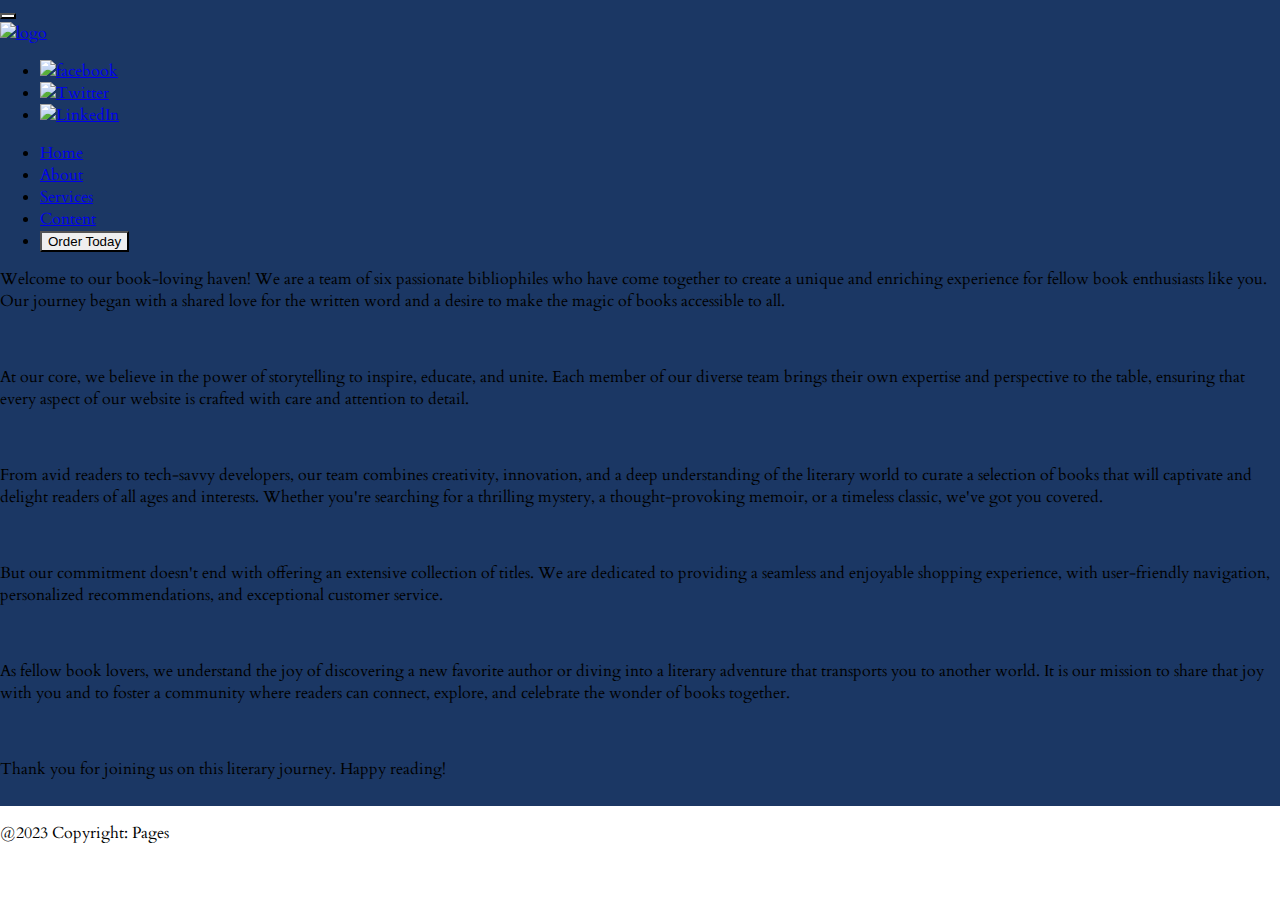
==== about.html @ 243a9ec3 "Added about.html and services.html" ====
<!DOCTYPE html>
<html lang="en">

<head>
    <meta charset="UTF-8" />
    <meta http-equiv="X-UA-Compatible" content="IE=edge" />
    <meta name="viewport" content="width=device-width, initial-scale=1.0" />
    <title>Pages -A Book Purchasing Website</title>
    <link rel="stylesheet" href="https://cdn.jsdelivr.net/npm/bootstrap@5.2.3/dist/css/bootstrap.min.css"
        integrity="sha384-rbsA2VBKQhggwzxH7pPCaAqO46MgnOM80zW1RWuH61DGLwZJEdK2Kadq2F9CUG65" crossorigin="anonymous" />
    <link rel="stylesheet" href="index.css" />
    <link rel="preconnect" href="https://fonts.googleapis.com" />
    <link rel="preconnect" href="https://fonts.gstatic.com" crossorigin />
    <link href="https://fonts.googleapis.com/css2?family=Cardo&display=swap" rel="stylesheet" />
    <link rel="preconnect" href="https://fonts.googleapis.com" />
    <link rel="preconnect" href="https://fonts.gstatic.com" crossorigin />
    <link href="https://fonts.googleapis.com/css2?family=Inter:wght@100&display=swap" rel="stylesheet" />
</head>

<body>
    <header>
        <div>
            <div class="jumbotron jumbotron-fluid jumbotron-style">
                <div class="container">
                    <nav class="navbar navbar-expand-lg">
                        <button class="navbar-toggler navbar-hamburger-style mb-2" type="button"
                            data-bs-toggle="collapse" data-bs-target="#navbarTogglerDemo01"
                            aria-controls="navbarTogglerDemo01" aria-expanded="false" aria-label="Toggle navigation">
                            <span class="navbar-toggler-icon"></span>
                        </button>
                        <div class="collapse navbar-collapse" id="navbarTogglerDemo01">
                            <a class="navbar-brand" href="#">
                                <img src="./images/Logo.png" class="d-inline-block align-top" alt="logo" />
                            </a>
                            <ul class="navbar-nav mr-auto mt-2 mt-lg-0">
                                <li class="nav-item">
                                    <a class="nav-link" href="#"><img src="./images/Facebook.png"
                                            class="d-inline-block align-top social-link-style" alt="facebook" /></a>
                                </li>
                                <li class="nav-item">
                                    <a class="nav-link" href="#"><img src="./images/Twitter.png"
                                            class="d-inline-block align-top social-link-style" alt="Twitter" /></a>
                                </li>
                                <li class="nav-item">
                                    <a class="nav-link" href="#"><img src="./images/LinkedIn.png"
                                            class="d-inline-block align-top social-link-style" alt="LinkedIn" /></a>
                                </li>
                            </ul>
                            <ul class="navbar-nav ms-auto mb-2 mb-lg-0">
                                <li class="nav-item">
                                    <a class="nav-link text-white" href="#">Home</a>
                                </li>
                                <li class="nav-item">
                                    <a class="nav-link text-white" href="#">About</a>
                                </li>
                                <li class="nav-item">
                                    <a class="nav-link text-white" href="#">Services</a>
                                </li>
                                <li class="nav-item">
                                    <a class="nav-link text-white" href="#">Content</a>
                                </li>
                                <li class="nav-item">
                                    <button type="button" class="btn btn-warning px-4">
                                        Order Today
                                    </button>
                                </li>
                            </ul>
                        </div>
                    </nav>
                </div>
                <div class="container d-flex justify-content-center my-5">
                    <div class="row w-90 h-50 align-items-center">

                        <div class="container align-items-center">
                            <p class="text-light h3">
                                Welcome to our book-loving haven! We are a team of six passionate bibliophiles who have
                                come together to create a unique and enriching experience for fellow book enthusiasts
                                like you. Our journey began with a shared love for the written word and a desire to make
                                the magic of books accessible to all.</p>
                            <br>
                            <p class="text-light h3">At our core, we believe in the power of storytelling to inspire,
                                educate, and unite. Each member of our diverse team brings their own expertise and
                                perspective to the table, ensuring that every aspect of our website is crafted with care
                                and attention to detail.</p>

                            <br>
                            <p class="text-light h3">From avid readers to tech-savvy developers, our team combines
                                creativity, innovation, and a deep understanding of the literary world to curate a
                                selection of books that will captivate and delight readers of all ages and interests.
                                Whether you're searching for a thrilling mystery, a thought-provoking memoir, or a
                                timeless classic, we've got you covered.</p>

                            <br>
                            <p class="text-light h3">But our commitment doesn't end with offering an extensive
                                collection of titles. We are dedicated to providing a seamless and enjoyable shopping
                                experience, with user-friendly navigation, personalized recommendations, and exceptional
                                customer service.</p>

                            <br>
                            <p class="text-light h3">As fellow book lovers, we understand the joy of discovering a new
                                favorite author or diving into a literary adventure that transports you to another
                                world. It is our mission to share that joy with you and to foster a community where
                                readers can connect, explore, and celebrate the wonder of books together.</p>

                            <br>
                            <p class="text-light h3">Thank you for joining us on this literary journey. Happy reading!
                            </p>
                        </div>


                    </div>
                </div>
                <div style="height: 10px"></div>
            </div>
        </div>
    </header>


    <footer>
        <div class="footer-design justify-content-center align-items-center">
            <p class="footer-text-style">@2023 Copyright: Pages</p>
        </div>
    </footer>
</body>
<script src="https://cdn.jsdelivr.net/npm/bootstrap@5.2.3/dist/js/bootstrap.min.js"></script>

</html>
---- index.css ----
body {
  margin: 0;
  padding: 0;
  font-family: "Cardo", serif;
  height: 100%;
}

html {
  height: 100%;
}
.jumbotron-style {
  background-color: #1b3764;
}
.bg-light {
  background-color: none !important;
}

.social-link-style {
  height: 2.2rem;
  width: 2.2rem;
}

button.btn.btn-warning.px-4 {
  border-radius: 0;
}

button.navbar-toggler.navbar-hamburger-style {
  color: white;
  background: white;
}

.welcome-style {
  font-family: "Cardo", serif;
  font-weight: 400;
  font-size: 24px;
}

.title-style {
  font-family: "Cardo", serif;
  font-weight: 700;
}

.description-style {
  font-family: "Inter", sans-serif;
  font-weight: 400;
  font-size: 19px;
}

.order-btn-style {
  border-radius: 0px;
}

.free-demo-style {
  font-family: "Cardo", serif;
  font-weight: 700;
  font-size: 18px;
  align-self: center;
}

.authors-book-style {
  font-family: "Cardo", serif;
  font-size: 35px;
  font-weight: 700;
  text-align: center;
  color: #1b3764;
}

.book-detail-head-style {
  font-family: "Cardo", serif;
  font-style: normal;
  font-weight: 700;
  font-size: 22px;
  color: #1b3764;
}

.book-detail-description-style {
  font-family: "Inter", sans-serif;
  font-style: normal;
  font-weight: 400;
  font-size: 14px;
  color: #969aa0;
}
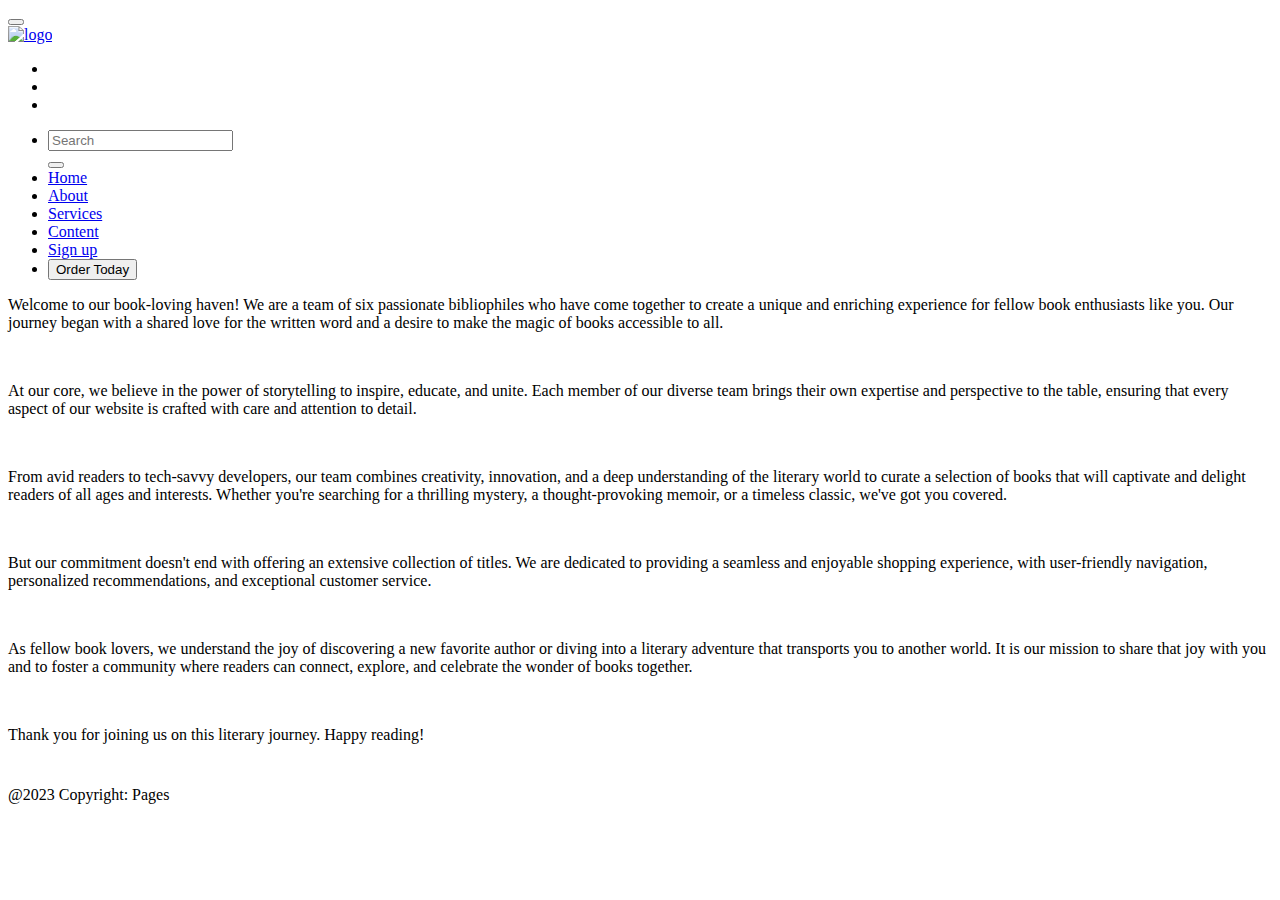
==== commit a08d3c63: "Added search bar in the navbar and minor bug fixes." ====
--- a/about.html
+++ b/about.html
@@ -5,68 +5,92 @@
     <meta charset="UTF-8" />
     <meta http-equiv="X-UA-Compatible" content="IE=edge" />
     <meta name="viewport" content="width=device-width, initial-scale=1.0" />
-    <title>Pages -A Book Purchasing Website</title>
+    <title>About</title>
     <link rel="stylesheet" href="https://cdn.jsdelivr.net/npm/bootstrap@5.2.3/dist/css/bootstrap.min.css"
         integrity="sha384-rbsA2VBKQhggwzxH7pPCaAqO46MgnOM80zW1RWuH61DGLwZJEdK2Kadq2F9CUG65" crossorigin="anonymous" />
-    <link rel="stylesheet" href="index.css" />
+    <link rel="stylesheet" href="styles/index.css" />
     <link rel="preconnect" href="https://fonts.googleapis.com" />
     <link rel="preconnect" href="https://fonts.gstatic.com" crossorigin />
     <link href="https://fonts.googleapis.com/css2?family=Cardo&display=swap" rel="stylesheet" />
     <link rel="preconnect" href="https://fonts.googleapis.com" />
     <link rel="preconnect" href="https://fonts.gstatic.com" crossorigin />
     <link href="https://fonts.googleapis.com/css2?family=Inter:wght@100&display=swap" rel="stylesheet" />
+    <!-- fontawsome cdn attachment -->
+    <link rel="stylesheet" href="https://cdnjs.cloudflare.com/ajax/libs/font-awesome/6.5.1/css/all.min.css"
+        integrity="sha512-DTOQO9RWCH3ppGqcWaEA1BIZOC6xxalwEsw9c2QQeAIftl+Vegovlnee1c9QX4TctnWMn13TZye+giMm8e2LwA=="
+        crossorigin="anonymous" referrerpolicy="no-referrer" />
 </head>
 
 <body>
     <header>
         <div>
             <div class="jumbotron jumbotron-fluid jumbotron-style">
-                <div class="container">
-                    <nav class="navbar navbar-expand-lg">
-                        <button class="navbar-toggler navbar-hamburger-style mb-2" type="button"
-                            data-bs-toggle="collapse" data-bs-target="#navbarTogglerDemo01"
-                            aria-controls="navbarTogglerDemo01" aria-expanded="false" aria-label="Toggle navigation">
-                            <span class="navbar-toggler-icon"></span>
-                        </button>
-                        <div class="collapse navbar-collapse" id="navbarTogglerDemo01">
-                            <a class="navbar-brand" href="#">
-                                <img src="./images/Logo.png" class="d-inline-block align-top" alt="logo" />
-                            </a>
-                            <ul class="navbar-nav mr-auto mt-2 mt-lg-0">
-                                <li class="nav-item">
-                                    <a class="nav-link" href="#"><img src="./images/Facebook.png"
-                                            class="d-inline-block align-top social-link-style" alt="facebook" /></a>
-                                </li>
-                                <li class="nav-item">
-                                    <a class="nav-link" href="#"><img src="./images/Twitter.png"
-                                            class="d-inline-block align-top social-link-style" alt="Twitter" /></a>
-                                </li>
-                                <li class="nav-item">
-                                    <a class="nav-link" href="#"><img src="./images/LinkedIn.png"
-                                            class="d-inline-block align-top social-link-style" alt="LinkedIn" /></a>
-                                </li>
-                            </ul>
-                            <ul class="navbar-nav ms-auto mb-2 mb-lg-0">
-                                <li class="nav-item">
-                                    <a class="nav-link text-white" href="#">Home</a>
-                                </li>
-                                <li class="nav-item">
-                                    <a class="nav-link text-white" href="#">About</a>
-                                </li>
-                                <li class="nav-item">
-                                    <a class="nav-link text-white" href="#">Services</a>
-                                </li>
-                                <li class="nav-item">
-                                    <a class="nav-link text-white" href="#">Content</a>
-                                </li>
-                                <li class="nav-item">
-                                    <button type="button" class="btn btn-warning px-4">
-                                        Order Today
-                                    </button>
-                                </li>
-                            </ul>
-                        </div>
-                    </nav>
+                <div class="fixed-nav-parant">
+                    <div class="container fixed-nav">
+                        <nav class="navbar navbar-expand-lg">
+                            <button class="navbar-toggler navbar-hamburger-style mb-2" type="button"
+                                data-bs-toggle="collapse" data-bs-target="#navbarTogglerDemo01"
+                                aria-controls="navbarTogglerDemo01" aria-expanded="false"
+                                aria-label="Toggle navigation">
+                                <span class="navbar-toggler-icon"></span>
+                            </button>
+                            <div class="collapse navbar-collapse" id="navbarTogglerDemo01">
+                                <a class="navbar-brand" href="index.html">
+                                    <img src="./images/Logo.png" class="d-inline-block align-top" alt="logo" />
+                                </a>
+                                <ul class="navbar-nav mr-auto mt-2 mt-lg-0">
+                                    <li class="nav-item">
+                                        <a class="nav-link" href="https://www.facebook.com"><i
+                                                class="fa-brands fa-square-facebook" style="color: #ffffff;"></i></a>
+                                    </li>
+                                    <li class="nav-item">
+                                        <a class="nav-link" href="https://www.twitter.com"><i
+                                                class="fa-brands fa-square-x-twitter" style="color: #ffffff;"></i></a>
+                                    </li>
+                                    <li class="nav-item">
+                                        <a class="nav-link" href="https://www.linkedin.com"><i
+                                                class="fa-brands fa-linkedin" style="color: #ffffff;"></i></a>
+                                    </li>
+                                </ul>
+                                <ul class="navbar-nav ms-auto mb-2 mb-lg-0">
+                                    <li class="nav-item">
+                                        <div class="input-group">
+                                            <form class="form-inline my-2 my-lg-0">
+                                                <input class="form-control mr-sm-2" type="search" placeholder="Search"
+                                                    aria-label="Search">
+                                            </form>
+                                            <button id="search-button" type="button" class="btn btn-primary"
+                                                style="height: 50%;">
+                                                <i class="fas fa-search"></i>
+                                            </button>
+                                        </div>
+                                    </li>
+                                    <li class="nav-item">
+                                        <a class="nav-link text-white" href="index.html">Home</a>
+                                    </li>
+                                    <li class="nav-item">
+                                        <a class="nav-link text-white" href="about.html">About</a>
+                                    </li>
+                                    <li class="nav-item">
+                                        <a class="nav-link text-white" href="services.html">Services</a>
+                                    </li>
+                                    <li class="nav-item">
+                                        <a class="nav-link text-white" href="index.html">Content</a>
+                                    </li>
+                                    <li class="nav-item">
+                                        <a class="nav-link text-white" href="sign-up.html">Sign up</a>
+                                    </li>
+                                    <li class="nav-item">
+                                        <a href="booking.html">
+                                            <button type="button" class="btn btn-warning px-4">
+                                                Order Today <i class="fa-solid fa-cart-shopping fa-beat"></i>
+                                            </button>
+                                        </a>
+                                    </li>
+                                </ul>
+                            </div>
+                        </nav>
+                    </div>
                 </div>
                 <div class="container d-flex justify-content-center my-5">
                     <div class="row w-90 h-50 align-items-center">
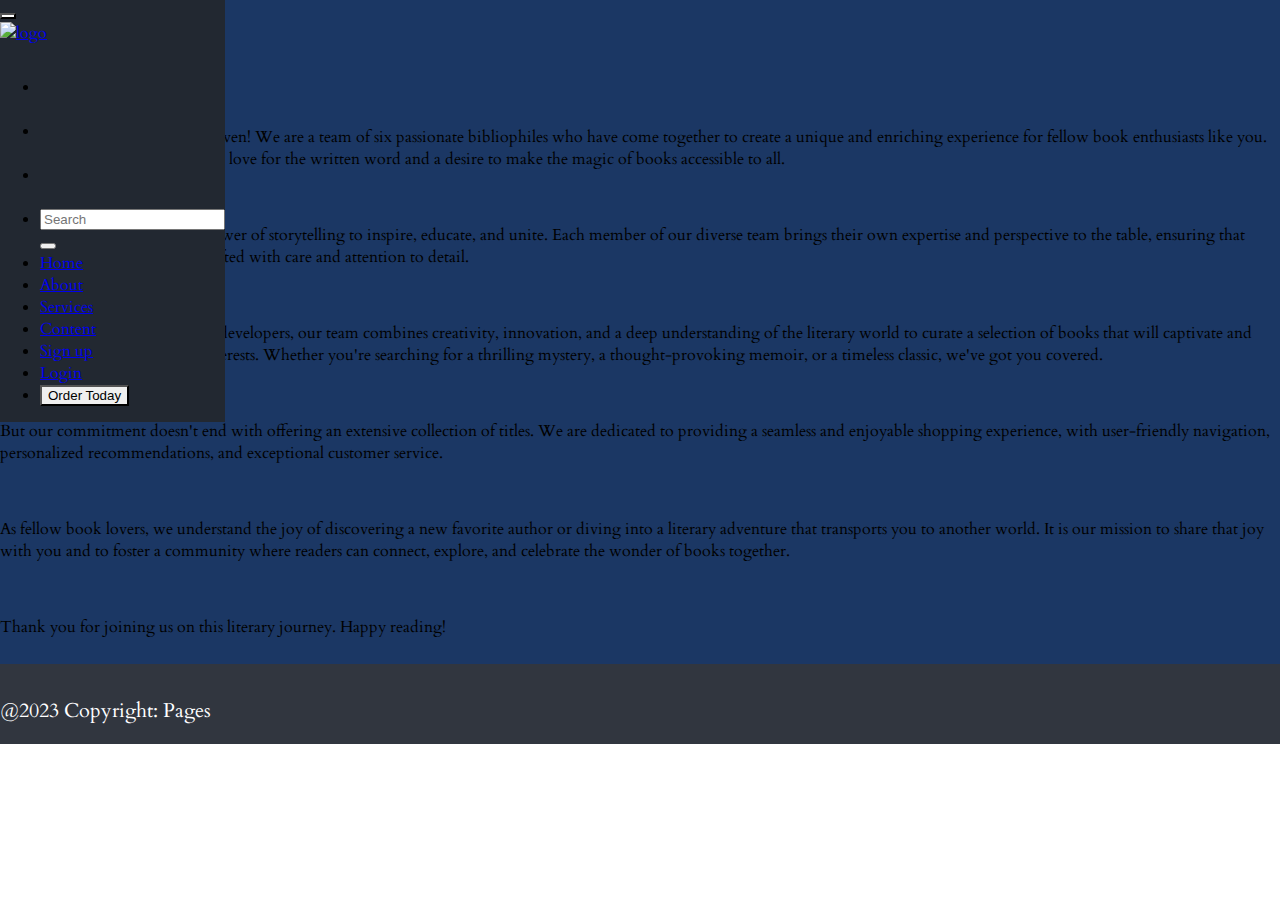
==== commit a840351f: "Merge pull request #29 from Gourab2005/Gourab_Das" ====
--- a/about.html
+++ b/about.html
@@ -68,17 +68,20 @@
                                     <li class="nav-item">
                                         <a class="nav-link text-white" href="index.html">Home</a>
                                     </li>
-                                    <li class="nav-item">
+                                      <li class="nav-item">
                                         <a class="nav-link text-white" href="about.html">About</a>
+                                      </li>
+                                      <li class="nav-item">
+                                        <a class="nav-link text-white" href="services.html">Services</a>
+                                      </li>
+                                      <li class="nav-item">
+                                        <a class="nav-link text-white" href="index.html">Content</a>
+                                      </li>
+                                      <li class="nav-item">
+                                        <a class="nav-link text-white" href="sign-up.html">Sign up</a>
                                     </li>
                                     <li class="nav-item">
-                                        <a class="nav-link text-white" href="services.html">Services</a>
-                                    </li>
-                                    <li class="nav-item">
-                                        <a class="nav-link text-white" href="index.html">Content</a>
-                                    </li>
-                                    <li class="nav-item">
-                                        <a class="nav-link text-white" href="sign-up.html">Sign up</a>
+                                        <a class="nav-link text-white" href="login.html">Login</a>
                                     </li>
                                     <li class="nav-item">
                                         <a href="booking.html">
@@ -92,42 +95,43 @@
                         </nav>
                     </div>
                 </div>
+                <br><br><br><br>
                 <div class="container d-flex justify-content-center my-5">
                     <div class="row w-90 h-50 align-items-center">
 
-                        <div class="container align-items-center">
-                            <p class="text-light h3">
+                        <div class="container align-items-center"><br>
+                            <p class="text-light h4">
                                 Welcome to our book-loving haven! We are a team of six passionate bibliophiles who have
                                 come together to create a unique and enriching experience for fellow book enthusiasts
                                 like you. Our journey began with a shared love for the written word and a desire to make
                                 the magic of books accessible to all.</p>
                             <br>
-                            <p class="text-light h3">At our core, we believe in the power of storytelling to inspire,
+                            <p class="text-light h4">At our core, we believe in the power of storytelling to inspire,
                                 educate, and unite. Each member of our diverse team brings their own expertise and
                                 perspective to the table, ensuring that every aspect of our website is crafted with care
                                 and attention to detail.</p>
 
                             <br>
-                            <p class="text-light h3">From avid readers to tech-savvy developers, our team combines
+                            <p class="text-light h4">From avid readers to tech-savvy developers, our team combines
                                 creativity, innovation, and a deep understanding of the literary world to curate a
                                 selection of books that will captivate and delight readers of all ages and interests.
                                 Whether you're searching for a thrilling mystery, a thought-provoking memoir, or a
                                 timeless classic, we've got you covered.</p>
 
                             <br>
-                            <p class="text-light h3">But our commitment doesn't end with offering an extensive
+                            <p class="text-light h4">But our commitment doesn't end with offering an extensive
                                 collection of titles. We are dedicated to providing a seamless and enjoyable shopping
                                 experience, with user-friendly navigation, personalized recommendations, and exceptional
                                 customer service.</p>
 
                             <br>
-                            <p class="text-light h3">As fellow book lovers, we understand the joy of discovering a new
+                            <p class="text-light h4">As fellow book lovers, we understand the joy of discovering a new
                                 favorite author or diving into a literary adventure that transports you to another
                                 world. It is our mission to share that joy with you and to foster a community where
                                 readers can connect, explore, and celebrate the wonder of books together.</p>
 
                             <br>
-                            <p class="text-light h3">Thank you for joining us on this literary journey. Happy reading!
+                            <p class="text-light h4">Thank you for joining us on this literary journey. Happy reading!
                             </p>
                         </div>
 
--- a/styles/index.css
+++ b/styles/index.css
@@ -0,0 +1,237 @@
+@import url('https://fonts.googleapis.com/css2?family=Germania+One&family=Teko:wght@300..700&family=Truculenta:opsz,wght@12..72,100..900&display=swap');
+body {
+	margin: 0;
+	padding: 0;
+	font-family: "Cardo", serif;
+	height: 100%;
+}
+
+html {
+	height: 100%;
+}
+
+.jumbotron-style {
+	background-color: #1b3764;
+}
+
+.bg-light {
+	background-color: none !important;
+}
+
+.social-link-style {
+	height: 2.2rem;
+	width: 2.2rem;
+}
+
+/* Styling for navbar social-media icons starts */
+.nav-link i {
+  margin-top: 0.5rem;
+  font-size: 2rem;
+}
+
+/* Styling for navbar social-media icons ends */
+button.btn.btn-warning.px-4 {
+	border-radius: 0;
+}
+
+button.navbar-toggler.navbar-hamburger-style {
+	color: white;
+	background: white;
+}
+
+.welcome-style {
+	font-family: "Cardo", serif;
+	font-weight: 400;
+	font-size: 24px;
+}
+
+.title-style {
+	font-family: "Cardo", serif;
+	font-weight: 700;
+}
+
+.description-style {
+  font-family: "Inter", sans-serif;
+  font-weight: 900;
+  font-size: 19px;
+}
+
+.order-btn-style {
+	border-radius: 0px;
+}
+
+.free-demo-style {
+	font-family: "Cardo", serif;
+	font-weight: 700;
+	font-size: 18px;
+	align-self: center;
+}
+
+.authors-book-style {
+	font-family: "Cardo", serif;
+	font-size: 35px;
+	font-weight: 700;
+	text-align: center;
+	color: #01fffb !important;
+}
+
+.book-detail-head-style {
+	font-family: "Cardo", serif;
+	font-style: normal;
+	font-weight: 700;
+	font-size: 22px;
+	color: #1b3764;
+}
+
+.book-detail-description-style {
+	font-family: "Inter", sans-serif;
+	font-style: normal;
+	font-weight: 600;
+	font-size: 15px;
+	color: #000000;
+}
+
+.vertical-line {
+	border-right: 1px solid #ffca42;
+}
+
+.neglect-css p {
+	margin: 0;
+	padding: 0;
+}
+
+button.btn.btn-outline-warning.get-book-now-style.btn-lg {
+	border-radius: 0px;
+}
+
+.col-md-5.card {
+	margin-right: 2rem;
+}
+
+.footer-design {
+	height: 5rem;
+	background-color: #31363F;
+	display: flex;
+}
+
+p.footer-text-style {
+	color: white;
+	font-size: 20px;
+	font-weight: 500;
+	align-self: end;
+}
+
+.fixed-nav {
+  background-color: #222831; /*color palat is used from https://colorhunt.co/palette/22283131363f76abaeeeeeee color hunt site*/
+  position: fixed;
+  max-width: 100vw !important;
+  --bs-gutter-x: 14rem;
+  z-index: 1000;
+}
+.nav-item{
+  z-index: 1000;
+}
+
+.my-5 {
+  margin-top: 0rem !important;
+  margin-bottom: 0vh !important;
+}
+
+.h-50 {
+  height: 110% !important;
+}
+
+.container-fullscreen {
+  height: 100vh;
+  align-items: center;
+  margin-top: 100vh;
+}
+
+.forefrontpage-img {
+  display: flex;
+  align-items: center;
+}
+
+@media(max-width:992px) {
+  .fixed-nav {
+    --bs-gutter-x: 1rem !important;
+  }
+
+  .my-5 {
+    margin-top: 0rem !important;
+    margin-bottom: 2vh !important;
+  }
+
+  .forefrontpage-img {
+    display: grid !important;
+  }
+
+  .h-50 {
+    height: 75vh !important;
+  }
+
+}
+
+.orderForm {
+  background-image: url("./images/Logo.png");
+  background-repeat: no-repeat;
+  background-size: cover;
+  background-position: center;
+}
+
+@media(max-width:767px) {
+  .my-5 {
+    margin-top: 0rem !important;
+    margin-bottom: 80vh !important;
+  }
+}
+.hidden{
+  opacity: 0;
+  transition: all 2s;
+  filter: blur(3px);
+  transform: translateY(-80%);
+}
+.show{
+  opacity: 1;
+  filter: blur(0);
+  transform: translateX(0);
+}
+.background-set-without-blur{
+  background:url(/images/background.avif);
+  /* background:url(images/background.avif); */
+  background-repeat: no-repeat;
+  background-size: cover;
+  background-attachment: fixed;
+  margin-left: 0;
+  margin-right: 0;
+  margin-bottom: 0;
+}
+.background-set{
+  background:url(/images/background.avif);
+  /* background:url(images/background.avif); */
+  background-repeat: no-repeat;
+  background-size: cover;
+  background-attachment: fixed;
+  margin-left: 0;
+  margin-right: 0;
+  margin-bottom: 0;
+}
+.background-set::before {
+  content: "";
+  position: absolute;
+  top: 0;
+  left: 0;
+  width: 100%;
+  height: 100%;
+  background-color: rgba(0, 0, 0, 0.433);
+}
+.container{
+  max-width: 100VW;
+}
+.forefrontpage-img img{
+  position: relative;
+}
+.text-color{
+  color: white !important;
+  font-weight: 400;
+}